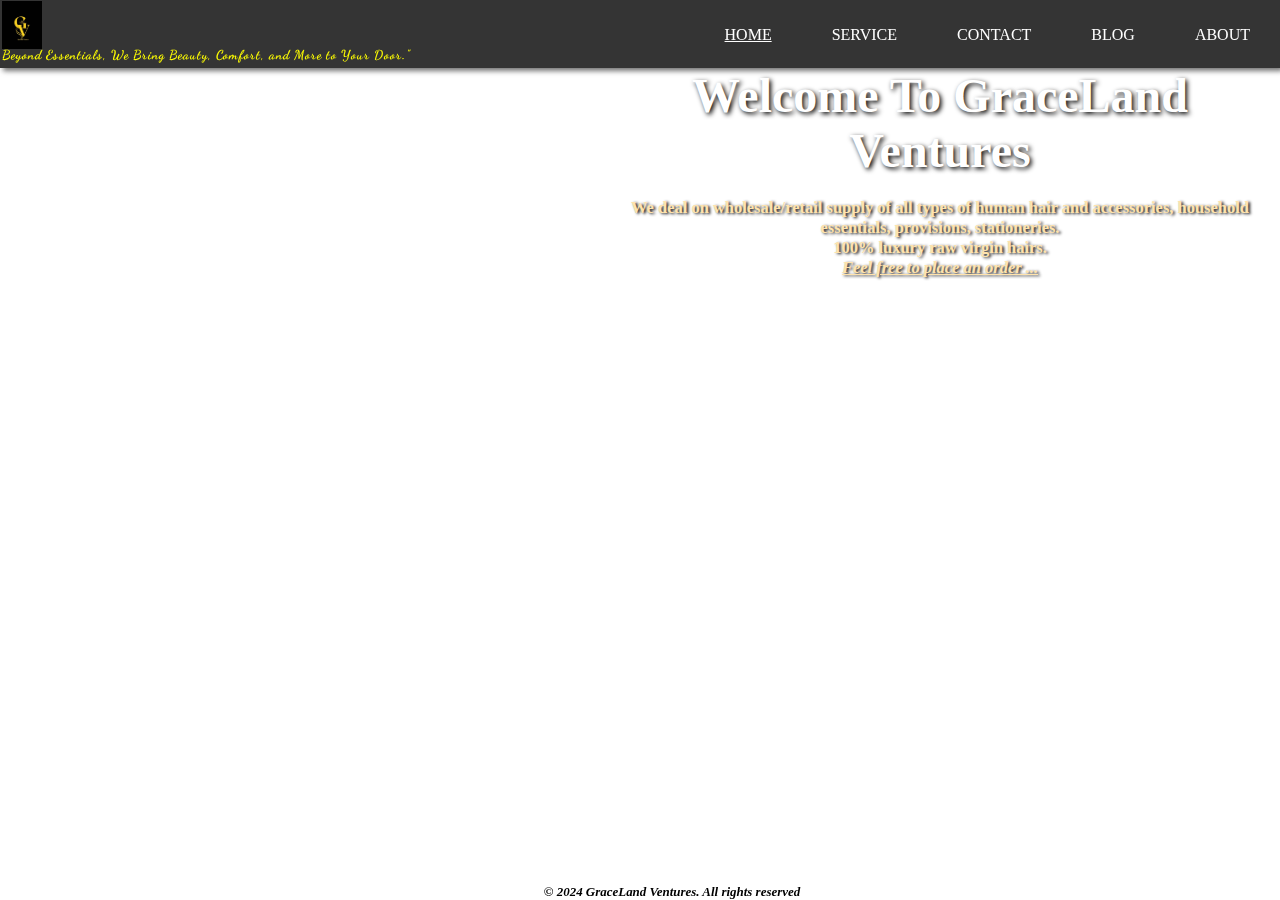
==== index.html @ 57f9458e "Update and rename Home.html to index.html" ====
<!DOCTYPE html>
<html lang="en">
<head>
    <meta charset="UTF-8">
    <meta name="viewport" content="width=device-width, initial-scale=1.0">
    <title>GraceLand Ventures</title>
    <link rel="stylesheet" href="home.css">
</head>
<body class="body">
<header>

    
    <nav>
      <div class="heaad">
        <div class="main-logo">
            <img  src="Images/logo.jpeg" alt="">
        </div>

        <div class="head">
            <div class="head-content">
           <p class="motto">Beyond Essentials, We Bring Beauty, Comfort, and More to Your Door."</p>
            </div>
           </div>
      </div>
        <ul>
            
      
    
        
        <ul class="sidebar">          
            <li onclick=hideSidebar()><a href="#"><svg class="menu" xmlns="http://www.w3.org/2000/svg" height="24" viewBox="0 -960 960 960" width="24"><path d="m256-200-56-56 224-224-224-224 56-56 224 224 224-224 56 56-224 224 224 224-56 56-224-224-224 224Z"/></svg></a>
            </li>
            <li class="side-txt"><a class="home" href="Home.html">HOME</a></li>
            <li class="side-txt"><a href="#">SERVICE</a></li>
            <li class="side-txt"><a href="#">CONTACT</a></li>
            <li class="side-txt"><a href="#">BLOG</a></li>
            <li class="side-txt"><a href="#">ABOUT</a></li>
            <li class="side-icon"><a href="#"> <img class="img-icon" src="nav/pngegg (8).png" alt="">_ Facebook</a></li>
            <li class="side-icon"><a href="#"> <img class="img-icon" src="nav/pngegg (9).png" alt=""> _Instagram</a></li>
            <li class="side-icon"><a href="#"> <img class="img-icon" src="nav/tiktok white.png" alt=""> _Tiktok</a></li>
            <li class="side-icon"><a href="#" class="the-mail"> <svg class="svg" xmlns="http://www.w3.org/2000/svg" height="24" viewBox="0 -960 960 960" width="24"><path d="M160-160q-33 0-56.5-23.5T80-240v-480q0-33 23.5-56.5T160-800h640q33 0 56.5 23.5T880-720v480q0 33-23.5 56.5T800-160H160Zm320-280L160-640v400h640v-400L480-440Zm0-80 320-200H160l320 200ZM160-640v-80 480-400Z"/></svg> _Email</a></li>
        </ul>


    </div>
    <li class="hideOnMobile"><a class="home" href="Home.html">HOME</a></li>
    <li class="hideOnMobile"><a href="#">SERVICE</a></li><li class="hideOnMobile"><a href="#">CONTACT</a></li class="hideOnMobile"><li class="hideOnMobile"><a href="#">BLOG</a></li class="hideOnMobile"><li class="hideOnMobile"><a href="#">ABOUT</a>
    </li class="hideOnMobile">
    <li class="menu-btn" onclick=showSidebar()><a href="#"><svg class="menu" xmlns="http://www.w3.org/2000/svg" height="24" viewBox="0 -960 960 960"  width="24"><path d="M120-240v-80h720v80H120Zm0-200v-80h720v80H120Zm0-200v-80h720v80H120Z"/></svg></a></li>
    

</ul>
    </nav>

</header>
   
    <div class="top-head">
        <div class="welcome">
            <h1>Welcome To GraceLand Ventures</h1>
        </div>
    
               <div class="we">
                   
                   We deal on wholesale/retail supply of all types of human hair and accessories, household essentials, provisions, stationeries.
               <p class="lux">100% luxury raw virgin hairs.</p>
                <p><b class="free">Feel free to place an order ...</b></p>
               </div>
    
    </div>

    <footer class="fot">
        <footer>
            <strong>
        <em><b>&copy; 2024 GraceLand Ventures. All rights reserved</b></em></footer>
    </strong>
    </footer>


    <script>
        function showSidebar(){
            const sidebar = document.querySelector('.sidebar')
            sidebar.style.display = 'flex'
        }
        function hideSidebar(){
            const sidebar = document.querySelector('.sidebar')
            sidebar.style.display = 'none'
        }
    </script>
</body>
</html>
---- home.css ----
@import url('https://fonts.googleapis.com/css2?family=Freehand&display=swap');
@import url('https://fonts.googleapis.com/css2?family=Dancing+Script:wght@400..700&display=swap');

*{
    padding: 0px;
    margin: 0px;  
}
body{
  min-height: 100vh;
  color: black;
  background-image: url(nav/backimage\ 2.jpeg);
  background-size: cover ;
  background-position: calc(-210px);
  background-repeat: no-repeat;
  
}

nav{
  background-color: rgba(0, 0, 0, 0.795);
  backdrop-filter: blur(5px);
  box-shadow: 3px 3px 5px rgb(116, 116, 116);
  height: 68px;
}
nav ul{
  width: 100%;
  margin-top: -50px;
  list-style: none;
  display: flex;
  justify-content: flex-end;
  align-items: center;
}
.svg{
  fill: white;
  left: -10px;
  position: relative;
}

.menu{
  fill: white;

}
nav li{
  height: 50px;
}
nav a{
  height: 30%;
  color: white;
  padding: 0 30px;
  text-decoration: none;
  display: flex;
  align-items: center;
  
}
.motto{
  font-style: italic;
  font-size: 12px;
  width: fit-content;
  line-height: 1.5; 
  font-family: "Dancing Script", cursive;
  font-optical-sizing: auto; 
  font-weight: 800;
  letter-spacing: 1px;
  font-style: normal;
  padding: 2px;
  position: relative;
  top: -10px;
  color: yellow;
}

.sidebar{
  position: fixed;
  top: 0%;
  margin-top: 0px;
  height: 100vh;
  width: 250px;
  z-index: 999;
  right: 0;
  top: 0px;
  background-color: rgb(0, 0, 0);
  backdrop-filter: blur(0px);
  box-shadow: -10px 0 10px none;
  display: none;
  flex-direction: column;
  align-items: flex-start;
  justify-content: flex-start;
}
.sidebar li{
width: 100%;
}
.sidebar a{
width: 100%;
margin-top: 20px;
}
.side-txt{
  box-shadow:0px 3px 0px rgb(255, 255, 255);
}
.menu-btn{
  display: flex;
}
  .hideOnMobile{
    display: none;
    
}
.main-logo img{
    width: 40px;
    padding: 3px;
}


.top-head{
  padding-right: 20px;
  float: right;
  text-align: right;
  margin: 0%;
  width: 50%;
  color: white;
}
.welcome{
  font-size: x-large;
  text-shadow: 2px 2px 5px black;
}
.we{
  line-height: normal;
  margin-top: 20px;
  color: rgb(255, 227, 172);
  font-weight: 900;
  font-size: 103%;
  text-shadow: 2px 1px 3px black;
}

.yours{
    font-size: 65%;
   }
   .free{
   font-weight: 900;
   font-style: italic;
   text-decoration: underline;
  }
  .img-icon{
    width: 10%;
    position: relative;
    left: -10px;
    fill: white;
    
  }
   footer{
    position: fixed;
    bottom: 0;
    left: 0;
    width: 105%;
    font-size: 90%;
    color: black;
    font-style: italic;
    text-align: center;
   }



   @media only screen and (min-width:900px){
    body{
      min-height: 100vh;
      color: black;
      background-image: url(nav/backimage\ 2.jpeg);
      background-position: calc(-150px);
      background-size: cover;
      background-repeat: no-repeat;
      overflow: hidden;
   }
   .sidebar{
    width: 25%;
   }
   }
   @media only screen and (min-width:700px){
    body{
      min-height: 100vh;
      color: black;
      background-image: url(nav/backimage\ 2.jpeg);
      background-position: calc(0px);
      background-size: cover;
      background-repeat: no-repeat;
      overflow: hidden;
   }
   .sidebar{
    width: 30%;
   }
   }
   @media only screen and (min-width:1090px){
    .hideOnMobile{
        display: block;
    }

    .menu-btn{
        display: none;

    }
    .home{
      text-decoration: underline;
    }
    .main-logo img{
      padding: 1px 2px;
  }
  .motto{
    font-size: small;
  }
    .img{
        position: relative;
        margin: 1%;
        height: 150px;
      
    }
    body{
      min-height: 100vh;
      color: black;
      background-image: url(nav/backimage\ 2.jpeg);
      background-position: center;
      background-size: cover;
      background-repeat: no-repeat;
      overflow: hidden;
   }
    .top-head{
      text-align: center;
    }
    .feel{
      width: 70%;
      justify-content: flex-start;
      text-align: left justify;
    }

     .head{
      bottom: -2%;
      position: relative;
  }
}
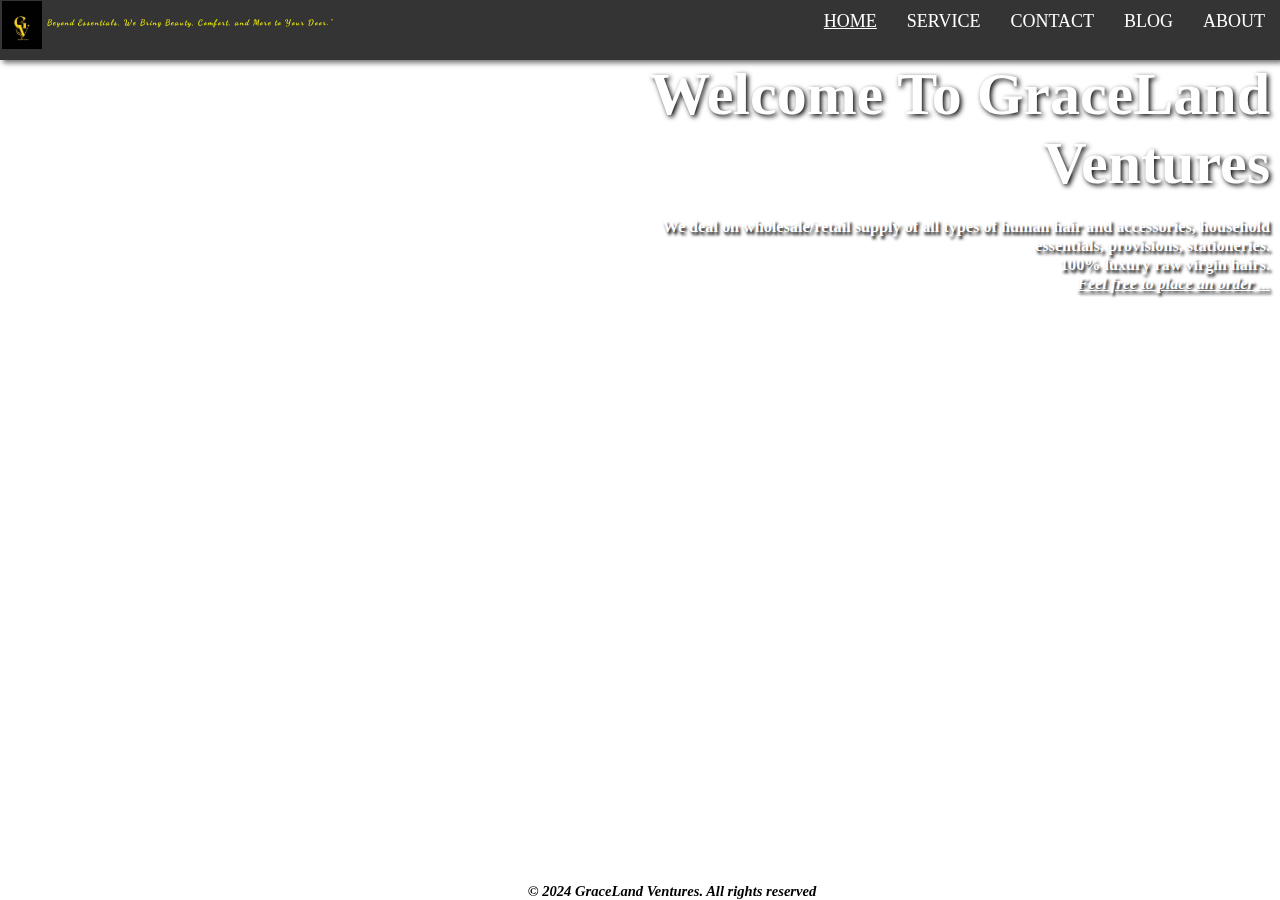
==== commit d7d7e014: "Update index.html" ====
--- a/index.html
+++ b/index.html
@@ -1,4 +1,4 @@
-<!DOCTYPE html>
+ <!DOCTYPE html>
 <html lang="en">
 <head>
     <meta charset="UTF-8">
@@ -6,7 +6,10 @@
     <title>GraceLand Ventures</title>
     <link rel="stylesheet" href="home.css">
 </head>
-<body class="body">
+<body>
+    <div id="preload" class="pre-image">
+    </div> 
+
 <header>
 
     
@@ -43,7 +46,7 @@
 
 
     </div>
-    <li class="hideOnMobile"><a class="home" href="Home.html">HOME</a></li>
+    <li class="hideOnMobile"><a  class="home" href="Home.html">HOME</a></li>
     <li class="hideOnMobile"><a href="#">SERVICE</a></li><li class="hideOnMobile"><a href="#">CONTACT</a></li class="hideOnMobile"><li class="hideOnMobile"><a href="#">BLOG</a></li class="hideOnMobile"><li class="hideOnMobile"><a href="#">ABOUT</a>
     </li class="hideOnMobile">
     <li class="menu-btn" onclick=showSidebar()><a href="#"><svg class="menu" xmlns="http://www.w3.org/2000/svg" height="24" viewBox="0 -960 960 960"  width="24"><path d="M120-240v-80h720v80H120Zm0-200v-80h720v80H120Zm0-200v-80h720v80H120Z"/></svg></a></li>
@@ -86,5 +89,15 @@
             sidebar.style.display = 'none'
         }
     </script>
+
+    <script>
+        var loader = document.getElementById("preload");
+
+        window.addEventListener("load", function(){
+           setTimeout(function(){
+            loader.style.display = "none"
+           }, 1500);
+        })
+    </script>
 </body>
 </html>
--- a/home.css
+++ b/home.css
@@ -6,24 +6,26 @@
     margin: 0px;  
 }
 body{
+  font-size: small;
   min-height: 100vh;
   color: black;
   background-image: url(nav/backimage\ 2.jpeg);
   background-size: cover ;
   background-position: calc(-210px);
   background-repeat: no-repeat;
-  
+  overflow: hidden;
 }
 
 nav{
   background-color: rgba(0, 0, 0, 0.795);
   backdrop-filter: blur(5px);
+  width: cover;
   box-shadow: 3px 3px 5px rgb(116, 116, 116);
-  height: 68px;
+  height: 60px;
 }
 nav ul{
   width: 100%;
-  margin-top: -50px;
+  margin-top: -40px;
   list-style: none;
   display: flex;
   justify-content: flex-end;
@@ -43,7 +45,8 @@
   height: 50px;
 }
 nav a{
-  height: 30%;
+  height: 2%;
+  position: relative;
   color: white;
   padding: 0 30px;
   text-decoration: none;
@@ -53,8 +56,8 @@
 }
 .motto{
   font-style: italic;
-  font-size: 12px;
-  width: fit-content;
+  font-size: 8px;
+  width: 30%;
   line-height: 1.5; 
   font-family: "Dancing Script", cursive;
   font-optical-sizing: auto; 
@@ -63,7 +66,8 @@
   font-style: normal;
   padding: 2px;
   position: relative;
-  top: -10px;
+  top: -55px;
+  left: 45px;
   color: yellow;
 }
 
@@ -96,6 +100,8 @@
 }
 .menu-btn{
   display: flex;
+  margin-top: -40px;
+  position: relative;
 }
   .hideOnMobile{
     display: none;
@@ -108,7 +114,7 @@
 
 
 .top-head{
-  padding-right: 20px;
+  padding-right: 10px;
   float: right;
   text-align: right;
   margin: 0%;
@@ -116,16 +122,16 @@
   color: white;
 }
 .welcome{
-  font-size: x-large;
+  font-size: 105%;
   text-shadow: 2px 2px 5px black;
 }
 .we{
   line-height: normal;
   margin-top: 20px;
-  color: rgb(255, 227, 172);
+  color: rgb(255, 255, 255);
   font-weight: 900;
-  font-size: 103%;
-  text-shadow: 2px 1px 3px black;
+  font-size: 90%;
+  text-shadow: 2px 3px 3px black;
 }
 
 .yours{
@@ -155,36 +161,100 @@
    }
 
 
-
-   @media only screen and (min-width:900px){
+   @media (min-width:400px) {
+    .menu-btn{
+      display: flex;
+      margin-top: -30px;
+      position: relative;
+    }
+   }
+   @media  (min-width: 475px) {
+    
+    
+  
+   }
+
+   @media (min-width:600px) {
+    body{
+      font-size: large;
+        min-height: 100vh;
+        color: black;
+        background-image: url(nav/backimage\ 2.jpeg);
+        background-position: calc(-100px);
+        background-size: cover;
+        background-repeat: no-repeat;
+        overflow: hidden;
+     
+    }
+    .menu-btn{
+      display: flex;
+      margin-top: -20px;
+      position: relative;
+    }
+    .motto{
+      position: relative;
+      top: -45px;
+    }
+  
+   }
+   @media (min-width:768px){
     body{
       min-height: 100vh;
       color: black;
       background-image: url(nav/backimage\ 2.jpeg);
-      background-position: calc(-150px);
+      background-position: calc(-130px);
       background-size: cover;
       background-repeat: no-repeat;
       overflow: hidden;
    }
-   .sidebar{
-    width: 25%;
-   }
-   }
-   @media only screen and (min-width:700px){
-    body{
+   .hideOnMobile{
+    display: block;
+}
+nav a{
+  padding: 0px 15px;
+}
+nav li{
+  position: relative;
+  top: -10px;
+
+}
+.home{
+  text-decoration: underline;
+}
+
+.menu-btn{
+    display: none;
+
+}
+.welcome{
+  font-size: 30px;
+}
+
+@media (min-width:790px) {
+  body{
+    font-size: large;
       min-height: 100vh;
       color: black;
       background-image: url(nav/backimage\ 2.jpeg);
-      background-position: calc(0px);
+      background-position: calc(-20px);
       background-size: cover;
       background-repeat: no-repeat;
       overflow: hidden;
-   }
-   .sidebar{
-    width: 30%;
-   }
-   }
-   @media only screen and (min-width:1090px){
+   
+  }
+@media (min-width:900px) {
+  body{
+    min-height: 100vh;
+    color: black;
+    background-image: url(nav/backimage\ 2.jpeg);
+    background-position: center;
+    background-size: cover;
+    background-repeat: no-repeat;
+    overflow: hidden;
+  }
+}
+   }
+   @media (min-width:1000px){
     .hideOnMobile{
         display: block;
     }
@@ -199,9 +269,7 @@
     .main-logo img{
       padding: 1px 2px;
   }
-  .motto{
-    font-size: small;
-  }
+ 
     .img{
         position: relative;
         margin: 1%;
@@ -214,11 +282,12 @@
       background-image: url(nav/backimage\ 2.jpeg);
       background-position: center;
       background-size: cover;
+      background-position: calc(-100px -50px);
       background-repeat: no-repeat;
       overflow: hidden;
    }
     .top-head{
-      text-align: center;
+      text-align: right;
     }
     .feel{
       width: 70%;
@@ -230,5 +299,12 @@
       bottom: -2%;
       position: relative;
   }
-}
-
+
+}
+@media (min-width:1171px) {
+  .motto{
+    position: relative;
+    top: -40px;
+  }
+}
+
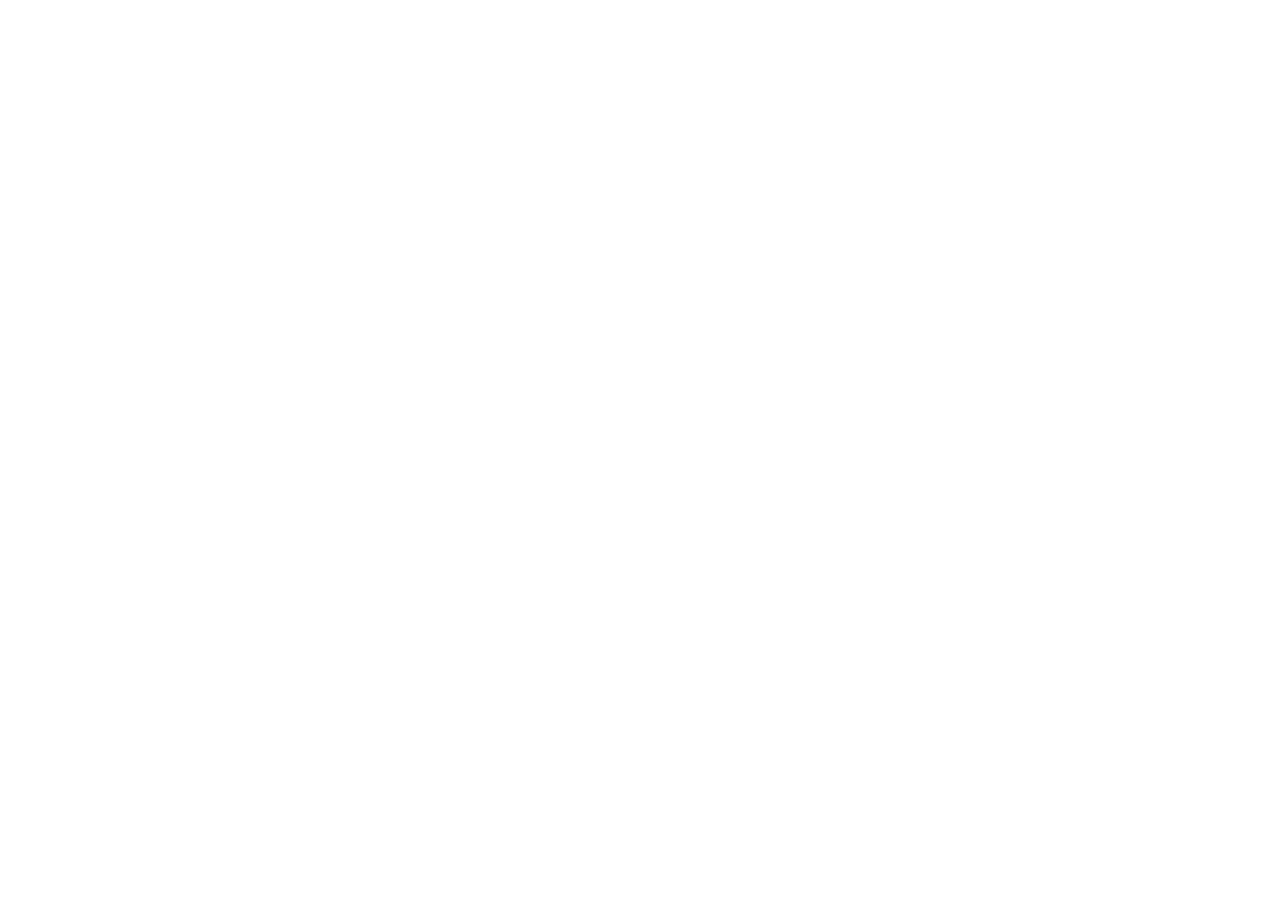
==== commit cab7f604: "Update index.html" ====
--- a/index.html
+++ b/index.html
@@ -33,7 +33,7 @@
         <ul class="sidebar">          
             <li onclick=hideSidebar()><a href="#"><svg class="menu" xmlns="http://www.w3.org/2000/svg" height="24" viewBox="0 -960 960 960" width="24"><path d="m256-200-56-56 224-224-224-224 56-56 224 224 224-224 56 56-224 224 224 224-56 56-224-224-224 224Z"/></svg></a>
             </li>
-            <li class="side-txt"><a class="home" href="Home.html">HOME</a></li>
+            <li class="side-txt"><a class="home" href="index.html">HOME</a></li>
             <li class="side-txt"><a href="#">SERVICE</a></li>
             <li class="side-txt"><a href="#">CONTACT</a></li>
             <li class="side-txt"><a href="#">BLOG</a></li>
@@ -46,7 +46,7 @@
 
 
     </div>
-    <li class="hideOnMobile"><a  class="home" href="Home.html">HOME</a></li>
+    <li class="hideOnMobile"><a  class="home" href="index.html">HOME</a></li>
     <li class="hideOnMobile"><a href="#">SERVICE</a></li><li class="hideOnMobile"><a href="#">CONTACT</a></li class="hideOnMobile"><li class="hideOnMobile"><a href="#">BLOG</a></li class="hideOnMobile"><li class="hideOnMobile"><a href="#">ABOUT</a>
     </li class="hideOnMobile">
     <li class="menu-btn" onclick=showSidebar()><a href="#"><svg class="menu" xmlns="http://www.w3.org/2000/svg" height="24" viewBox="0 -960 960 960"  width="24"><path d="M120-240v-80h720v80H120Zm0-200v-80h720v80H120Zm0-200v-80h720v80H120Z"/></svg></a></li>
--- a/home.css
+++ b/home.css
@@ -1,4 +1,4 @@
-@import url('https://fonts.googleapis.com/css2?family=Freehand&display=swap');
+ @import url('https://fonts.googleapis.com/css2?family=Freehand&display=swap');
 @import url('https://fonts.googleapis.com/css2?family=Dancing+Script:wght@400..700&display=swap');
 
 *{
@@ -6,15 +6,15 @@
     margin: 0px;  
 }
 body{
-  font-size: small;
   min-height: 100vh;
   color: black;
-  background-image: url(nav/backimage\ 2.jpeg);
+  background-image: url(nav/backimage\ 2.jpeg) ;
   background-size: cover ;
   background-position: calc(-210px);
   background-repeat: no-repeat;
   overflow: hidden;
 }
+
 
 nav{
   background-color: rgba(0, 0, 0, 0.795);
@@ -66,7 +66,7 @@
   font-style: normal;
   padding: 2px;
   position: relative;
-  top: -55px;
+  top: -59px;
   left: 45px;
   color: yellow;
 }
@@ -100,7 +100,7 @@
 }
 .menu-btn{
   display: flex;
-  margin-top: -40px;
+  margin-top: -45px;
   position: relative;
 }
   .hideOnMobile{
@@ -109,20 +109,19 @@
 }
 .main-logo img{
     width: 40px;
-    padding: 3px;
-}
-
-
+    padding: 6px 3px;
+}
 .top-head{
   padding-right: 10px;
   float: right;
+  font-size: small;
   text-align: right;
   margin: 0%;
   width: 50%;
   color: white;
 }
 .welcome{
-  font-size: 105%;
+  font-size: 125%;
   text-shadow: 2px 2px 5px black;
 }
 .we{
@@ -130,7 +129,7 @@
   margin-top: 20px;
   color: rgb(255, 255, 255);
   font-weight: 900;
-  font-size: 90%;
+  font-size: 85%;
   text-shadow: 2px 3px 3px black;
 }
 
@@ -164,23 +163,27 @@
    @media (min-width:400px) {
     .menu-btn{
       display: flex;
-      margin-top: -30px;
+      margin-top: -35px;
       position: relative;
     }
+    .motto{
+      top: -53px;
+    }
    }
    @media  (min-width: 475px) {
-    
-    
+    .welcome{
+      font-size: large;
+    }
+
   
    }
 
    @media (min-width:600px) {
     body{
-      font-size: large;
         min-height: 100vh;
         color: black;
         background-image: url(nav/backimage\ 2.jpeg);
-        background-position: calc(-100px);
+        background-position: calc(-160px);
         background-size: cover;
         background-repeat: no-repeat;
         overflow: hidden;
@@ -195,7 +198,12 @@
       position: relative;
       top: -45px;
     }
-  
+    .welcome{
+      font-size: large;
+    }
+    .we{
+      font-size: 17px;
+    }
    }
    @media (min-width:768px){
     body{
@@ -215,7 +223,7 @@
 }
 nav li{
   position: relative;
-  top: -10px;
+  top: -20px;
 
 }
 .home{
@@ -229,10 +237,10 @@
 .welcome{
   font-size: 30px;
 }
+   }
 
 @media (min-width:790px) {
   body{
-    font-size: large;
       min-height: 100vh;
       color: black;
       background-image: url(nav/backimage\ 2.jpeg);
@@ -242,6 +250,7 @@
       overflow: hidden;
    
   }
+}
 @media (min-width:900px) {
   body{
     min-height: 100vh;
@@ -253,7 +262,7 @@
     overflow: hidden;
   }
 }
-   }
+   
    @media (min-width:1000px){
     .hideOnMobile{
         display: block;
@@ -308,3 +317,11 @@
   }
 }
 
+#preload{
+  background: white  url(nav/ZZ5H.gif)no-repeat center center  ;
+  background-size: 10%;
+  height: 100vh;
+  width: 100%;
+  position: fixed;
+  z-index: 100;
+}
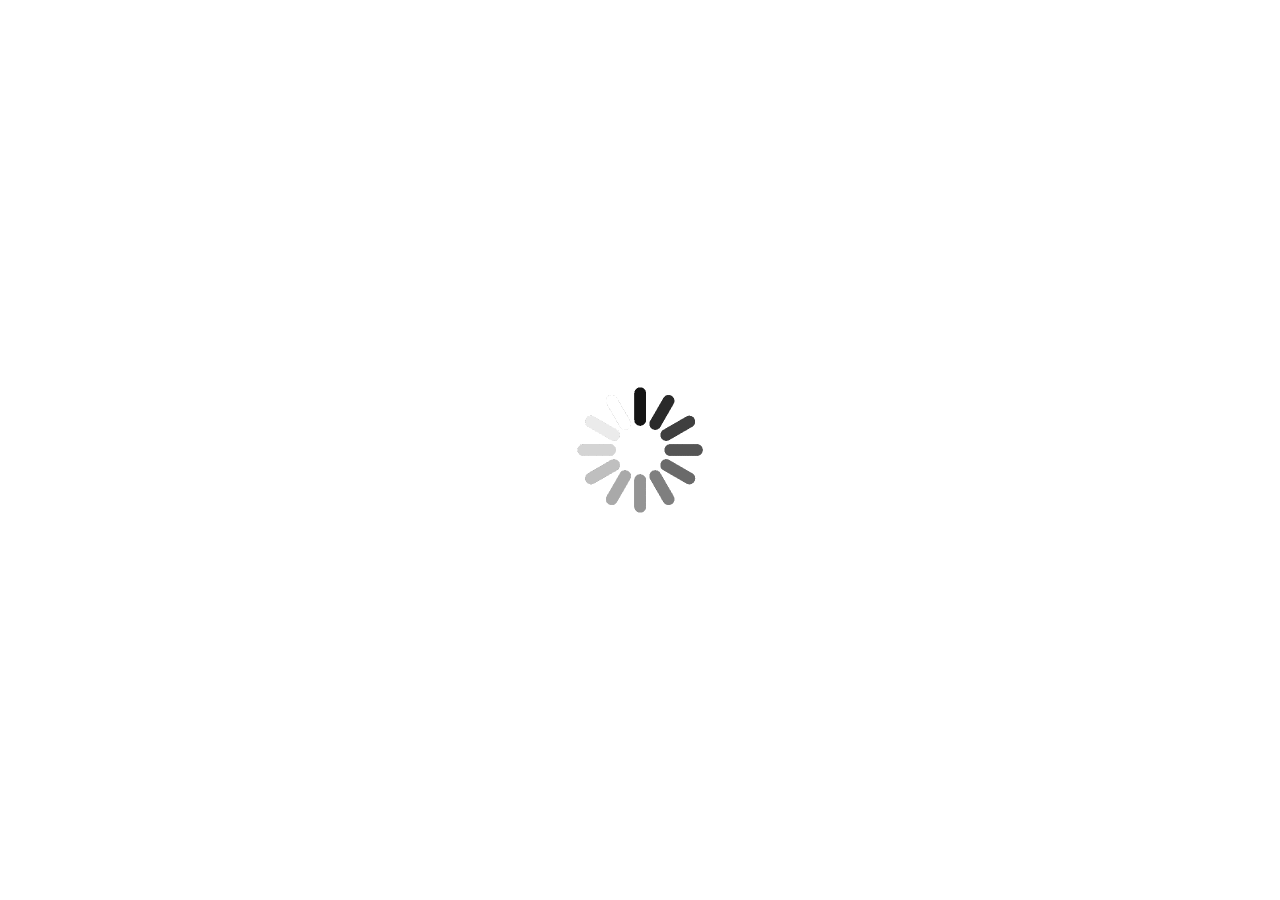
==== commit 666fd69f: "Update index.html" ====
--- a/index.html
+++ b/index.html
@@ -38,9 +38,9 @@
             <li class="side-txt"><a href="#">CONTACT</a></li>
             <li class="side-txt"><a href="#">BLOG</a></li>
             <li class="side-txt"><a href="#">ABOUT</a></li>
-            <li class="side-icon"><a href="#"> <img class="img-icon" src="nav/pngegg (8).png" alt="">_ Facebook</a></li>
-            <li class="side-icon"><a href="#"> <img class="img-icon" src="nav/pngegg (9).png" alt=""> _Instagram</a></li>
-            <li class="side-icon"><a href="#"> <img class="img-icon" src="nav/tiktok white.png" alt=""> _Tiktok</a></li>
+            <li class="side-icon"><a class="social-txt" href="#"> <img class="img-icon" src="nav/pngegg (8).png" alt="">_ Facebook</a></li>
+            <li class="side-icon"><a class="social-txt" href="#"> <img class="img-icon" src="nav/pngegg (9).png" alt=""> _Instagram</a></li>
+            <li class="side-icon"><a class="social-txt" href="#"> <img class="img-icon" src="nav/tiktok white.png" alt=""> _Tiktok</a></li>
             <li class="side-icon"><a href="#" class="the-mail"> <svg class="svg" xmlns="http://www.w3.org/2000/svg" height="24" viewBox="0 -960 960 960" width="24"><path d="M160-160q-33 0-56.5-23.5T80-240v-480q0-33 23.5-56.5T160-800h640q33 0 56.5 23.5T880-720v480q0 33-23.5 56.5T800-160H160Zm320-280L160-640v400h640v-400L480-440Zm0-80 320-200H160l320 200ZM160-640v-80 480-400Z"/></svg> _Email</a></li>
         </ul>
 
--- a/home.css
+++ b/home.css
@@ -1,4 +1,4 @@
- @import url('https://fonts.googleapis.com/css2?family=Freehand&display=swap');
+  @import url('https://fonts.googleapis.com/css2?family=Freehand&display=swap');
 @import url('https://fonts.googleapis.com/css2?family=Dancing+Script:wght@400..700&display=swap');
 
 *{
@@ -8,9 +8,9 @@
 body{
   min-height: 100vh;
   color: black;
-  background-image: url(nav/backimage\ 2.jpeg) ;
+  background-image: url(nav/beauty-black-mixed-race-african-american-woman-with-long-curly-hair-perfect-smile-looking-camera-smiling-blue.jpg) ;
   background-size: cover ;
-  background-position: calc(-210px);
+  background-position: calc(-270px);
   background-repeat: no-repeat;
   overflow: hidden;
 }
@@ -33,8 +33,7 @@
 }
 .svg{
   fill: white;
-  left: -10px;
-  position: relative;
+  
 }
 
 .menu{
@@ -76,11 +75,11 @@
   top: 0%;
   margin-top: 0px;
   height: 100vh;
-  width: 250px;
+  width: cover;
   z-index: 999;
   right: 0;
   top: 0px;
-  background-color: rgb(0, 0, 0);
+  background-color: rgba(0, 0, 0, 0.925);
   backdrop-filter: blur(0px);
   box-shadow: -10px 0 10px none;
   display: none;
@@ -114,25 +113,41 @@
 .top-head{
   padding-right: 10px;
   float: right;
-  font-size: small;
+  font-size: 80%;
   text-align: right;
   margin: 0%;
   width: 50%;
   color: white;
 }
+@keyframes slideInRight{
+  from{
+    transform: translateX(200px);
+  }
+  to{
+    transform: translateX(0p);
+  }
+}
 .welcome{
-  font-size: 125%;
+  font-size: 90%;
   text-shadow: 2px 2px 5px black;
+  animation-name: slideInRight  ;
+  animation-duration: 1s ;
+  animation-timing-function: ease-in ;
+  animation-iteration-count: 1;
+  animation-delay: 1s;
+  animation-duration: normal;
+  animation-fill-mode: none;
 }
 .we{
   line-height: normal;
-  margin-top: 20px;
+  margin-top: 10px;
   color: rgb(255, 255, 255);
   font-weight: 900;
   font-size: 85%;
   text-shadow: 2px 3px 3px black;
 }
 
+
 .yours{
     font-size: 65%;
    }
@@ -142,25 +157,115 @@
    text-decoration: underline;
   }
   .img-icon{
-    width: 10%;
+    width: 6%;
     position: relative;
     left: -10px;
     fill: white;
+    animation-name: slideInLeft   ;
+  animation-duration: 1s ;
+  animation-timing-function: ease-in ;
+  animation-iteration-count: 1;
+  animation-delay: 0s;
+  animation-duration: normal;
+  animation-fill-mode: none;
     
+  }
+  @keyframes slideInLeft{
+    from{
+      transform: translateX(-100px);
+    }
+    to{
+      transform: translateX(0p);
+    }
+  }
+  .the-mail{
+    left: -10px;
+    position: relative;
+    fill: white;
+    animation-name: slideInLeft  ;
+  animation-duration: 1s ;
+  animation-timing-function: ease-in ;
+  animation-iteration-count: 1;
+  animation-delay: 0s;
+  animation-duration: normal;
+  animation-fill-mode: none;
   }
    footer{
     position: fixed;
     bottom: 0;
     left: 0;
+    text-shadow: 2px 3px 3px black;
     width: 105%;
-    font-size: 90%;
-    color: black;
+    font-size: 80%;
+    color: rgb(255, 255, 255);
     font-style: italic;
     text-align: center;
    }
 
 
+   @media (min-width:345px) {
+    body{
+      min-height: 100vh;
+      color: black;
+      background-image: url(nav/beauty-black-mixed-race-african-american-woman-with-long-curly-hair-perfect-smile-looking-camera-smiling-blue.jpg) ;
+      background-size: cover ;
+      background-position: calc(-270px);
+      background-repeat: no-repeat;
+      overflow: hidden;
+    }
+    .menu-btn{
+      display: flex;
+      margin-top: -40px;
+      position: relative;
+    }
+    .sidebar{
+      width: 250px;
+    }
+    .motto{
+      top: -53px;
+    }
+    .welcome{
+      font-size: 120%;
+    }
+    @keyframes slideInLeft{
+      from{
+        transform: translateX(250px);
+      }
+      to{
+        transform: translateX(0);
+      }
+    }
+    .img-icon{
+      width: 10%;
+      animation-name: slideInLeft  ;
+      animation-duration: 1s ;
+      animation-timing-function: ease-in ;
+      animation-iteration-count: 1;
+      animation-delay: 0s;
+      animation-duration: normal;
+      animation-fill-mode: none;
+    }
+    .the-mail{
+      animation-name: slideInLeft  ;
+      animation-duration: 1s ;
+      animation-timing-function: ease-in ;
+      animation-iteration-count: 1;
+      animation-delay: 0s;
+      animation-duration: normal;
+      animation-fill-mode: none;
+    }
+   }
+
    @media (min-width:400px) {
+    body{
+      min-height: 100vh;
+      color: black;
+      background-image: url(nav/beauty-black-mixed-race-african-american-woman-with-long-curly-hair-perfect-smile-looking-camera-smiling-blue.jpg) ;
+      background-size: cover;
+      background-position: calc(-270px);
+      background-repeat: no-repeat;
+      overflow: hidden;
+    }
     .menu-btn{
       display: flex;
       margin-top: -35px;
@@ -169,21 +274,155 @@
     .motto{
       top: -53px;
     }
+    .sidebar{
+      width: 250px;
+    }
+    @keyframes slideInLeft{
+      from{
+        transform: translateX(250px);
+      }
+      to{
+        transform: translateX(0);
+      }
+    }
+    .img-icon{
+      width: 10%;
+      animation-name: slideInLeft  ;
+      animation-duration: 1s ;
+      animation-timing-function: ease-in ;
+      animation-iteration-count: 1;
+      animation-delay: 0s;
+      animation-duration: normal;
+      animation-fill-mode: none;
+    }
+    .the-mail{
+      animation-name: slideInLeft  ;
+      animation-duration: 1s ;
+      animation-timing-function: ease-in ;
+      animation-iteration-count: 1;
+      animation-delay: 0s;
+      animation-duration: normal;
+      animation-fill-mode: none;
+    }
+    footer{
+      font-size: 90%;
+    }
    }
    @media  (min-width: 475px) {
+    body{
+      min-height: 100vh;
+      color: black;
+      background-image: url(nav/beauty-black-mixed-race-african-american-woman-with-long-curly-hair-perfect-smile-looking-camera-smiling-blue.jpg) ;
+      background-size: cover ;
+      background-position: calc(-270px);
+      background-repeat: no-repeat;
+      overflow: hidden;
+    }
     .welcome{
       font-size: large;
     }
-
-  
+    .sidebar{
+      width: 250px;
+    }
+    .menu-btn{
+      display: flex;
+      margin-top: -34px;
+      position: relative;
+    }
+    @keyframes slideInLeft{
+      from{
+        transform: translateX(250px);
+      }
+      to{
+        transform: translateX(0);
+      }
+    }
+    .img-icon{
+      width: 10%;
+      animation-name: slideInLeft  ;
+      animation-duration: 1s ;
+      animation-timing-function: ease-in ;
+      animation-iteration-count: 1;
+      animation-delay: 0s;
+      animation-duration: normal;
+      animation-fill-mode: none;
+    }
+    .the-mail{
+      animation-name: slideInLeft  ;
+      animation-duration: 1s ;
+      animation-timing-function: ease-in ;
+      animation-iteration-count: 1;
+      animation-delay: 0s;
+      animation-duration: normal;
+      animation-fill-mode: none;
+    }
+    footer{
+      font-size: 90%;
+    }
+   }
+
+   @media  (min-width: 485px) {
+    body{
+      min-height: 100vh;
+      color: black;
+      background-image: url(nav/beauty-black-mixed-race-african-american-woman-with-long-curly-hair-perfect-smile-looking-camera-smiling-blue.jpg) ;
+      background-size: cover ;
+      background-position: calc(-270px);
+      background-repeat: no-repeat;
+      overflow: hidden;
+    }
+    .welcome{
+      font-size: large;
+    }
+    .motto{
+      top: -45px;
+    }
+    .sidebar{
+      width: 280px;
+    }
+    .menu-btn{
+      display: flex;
+      margin-top: -25px;
+      position: relative;
+    }
+    footer{
+      font-size: 90%;
+    }
+    @keyframes slideInLeft{
+      from{
+        transform: translateX(250px);
+      }
+      to{
+        transform: translateX(0);
+      }
+    }
+    .img-icon{
+      width: 10%;
+      animation-name: slideInLeft  ;
+      animation-duration: 1s ;
+      animation-timing-function: ease-in ;
+      animation-iteration-count: 1;
+      animation-delay: 0s;
+      animation-duration: normal;
+      animation-fill-mode: none;
+    }
+    .the-mail{
+      animation-name: slideInLeft  ;
+      animation-duration: 1s ;
+      animation-timing-function: ease-in ;
+      animation-iteration-count: 1;
+      animation-delay: 0s;
+      animation-duration: normal;
+      animation-fill-mode: none;
+    }
    }
 
    @media (min-width:600px) {
     body{
         min-height: 100vh;
         color: black;
-        background-image: url(nav/backimage\ 2.jpeg);
-        background-position: calc(-160px);
+        background-image: url(nav/beauty-black-mixed-race-african-american-woman-with-long-curly-hair-perfect-smile-looking-camera-smiling-blue.jpg) ;
+        background-position: calc(-250px);
         background-size: cover;
         background-repeat: no-repeat;
         overflow: hidden;
@@ -194,9 +433,39 @@
       margin-top: -20px;
       position: relative;
     }
+    .sidebar{
+      width: 280px;
+    }
     .motto{
       position: relative;
       top: -45px;
+    }
+    @keyframes slideInLeft{
+      from{
+        transform: translateX(250px);
+      }
+      to{
+        transform: translateX(0);
+      }
+    }
+    .img-icon{
+      width: 10%;
+      animation-name: slideInLeft  ;
+      animation-duration: 1s ;
+      animation-timing-function: ease-in ;
+      animation-iteration-count: 1;
+      animation-delay: 0s;
+      animation-duration: normal;
+      animation-fill-mode: none;
+    }
+    .the-mail{
+      animation-name: slideInLeft  ;
+      animation-duration: 1s ;
+      animation-timing-function: ease-in ;
+      animation-iteration-count: 1;
+      animation-delay: 0s;
+      animation-duration: normal;
+      animation-fill-mode: none;
     }
     .welcome{
       font-size: large;
@@ -204,12 +473,75 @@
     .we{
       font-size: 17px;
     }
+    footer{
+      font-size: 90%;
+    }
+   }
+   @media (min-width:730px) {
+    body{
+        min-height: 100vh;
+        color: black;
+        background-image: url(nav/beauty-black-mixed-race-african-american-woman-with-long-curly-hair-perfect-smile-looking-camera-smiling-blue.jpg);
+        background-position: calc(-150px);
+        background-size: cover;
+        background-repeat: no-repeat;
+        overflow: hidden;
+     
+    }
+    .menu-btn{
+      display: flex;
+      margin-top: -20px;
+      position: relative;
+    }
+    .motto{
+      position: relative;
+      top: -45px;
+    }
+    .sidebar{
+      width: 250px;
+    }
+    .welcome{
+      font-size: large;
+    }
+    @keyframes slideInLeft{
+      from{
+        transform: translateX(250px);
+      }
+      to{
+        transform: translateX(0);
+      }
+    }
+    .img-icon{
+      width: 10%;
+      animation-name: slideInLeft  ;
+      animation-duration: 1s ;
+      animation-timing-function: ease-in ;
+      animation-iteration-count: 1;
+      animation-delay: 0s;
+      animation-duration: normal;
+      animation-fill-mode: none;
+    }
+    .the-mail{
+      animation-name: slideInLeft  ;
+      animation-duration: 1s ;
+      animation-timing-function: ease-in ;
+      animation-iteration-count: 1;
+      animation-delay: 0s;
+      animation-duration: normal;
+      animation-fill-mode: none;
+    }
+    .we{
+      font-size: 17px;
+    }
+    footer{
+      font-size: 90%;
+    }
    }
    @media (min-width:768px){
     body{
       min-height: 100vh;
       color: black;
-      background-image: url(nav/backimage\ 2.jpeg);
+      background-image: url(nav/beauty-black-mixed-race-african-american-woman-with-long-curly-hair-perfect-smile-looking-camera-smiling-blue.jpg) ;
       background-position: calc(-130px);
       background-size: cover;
       background-repeat: no-repeat;
@@ -237,30 +569,39 @@
 .welcome{
   font-size: 30px;
 }
+footer{
+  font-size: 90%;
+}
    }
 
 @media (min-width:790px) {
   body{
       min-height: 100vh;
       color: black;
-      background-image: url(nav/backimage\ 2.jpeg);
+      background-image: url(nav/beauty-black-mixed-race-african-american-woman-with-long-curly-hair-perfect-smile-looking-camera-smiling-blue.jpg) ;
       background-position: calc(-20px);
       background-size: cover;
       background-repeat: no-repeat;
       overflow: hidden;
    
   }
+  footer{
+    font-size: 90%;
+  }
 }
 @media (min-width:900px) {
   body{
     min-height: 100vh;
     color: black;
-    background-image: url(nav/backimage\ 2.jpeg);
+    background-image: url(nav/beauty-black-mixed-race-african-american-woman-with-long-curly-hair-perfect-smile-looking-camera-smiling-blue.jpg) ;
     background-position: center;
     background-size: cover;
     background-repeat: no-repeat;
     overflow: hidden;
   }
+  footer{
+    font-size: 90%;
+  }
 }
    
    @media (min-width:1000px){
@@ -271,6 +612,15 @@
     .menu-btn{
         display: none;
 
+    }
+    nav li{
+      position: relative;
+      top: -10px;
+    
+    }
+    .motto{
+      position: relative;
+      top: -40px;
     }
     .home{
       text-decoration: underline;
@@ -288,7 +638,7 @@
     body{
       min-height: 100vh;
       color: black;
-      background-image: url(nav/backimage\ 2.jpeg);
+      background-image: url(nav/beauty-black-mixed-race-african-american-woman-with-long-curly-hair-perfect-smile-looking-camera-smiling-blue.jpg) ;
       background-position: center;
       background-size: cover;
       background-position: calc(-100px -50px);
@@ -308,6 +658,9 @@
       bottom: -2%;
       position: relative;
   }
+  footer{
+    font-size: 90%;
+  }
 
 }
 @media (min-width:1171px) {
@@ -315,10 +668,13 @@
     position: relative;
     top: -40px;
   }
+  footer{
+    font-size: 90%;
+  }
 }
 
 #preload{
-  background: white  url(nav/ZZ5H.gif)no-repeat center center  ;
+  background: white   url(nav/ZZ5H.gif)no-repeat center center  ;
   background-size: 10%;
   height: 100vh;
   width: 100%;
